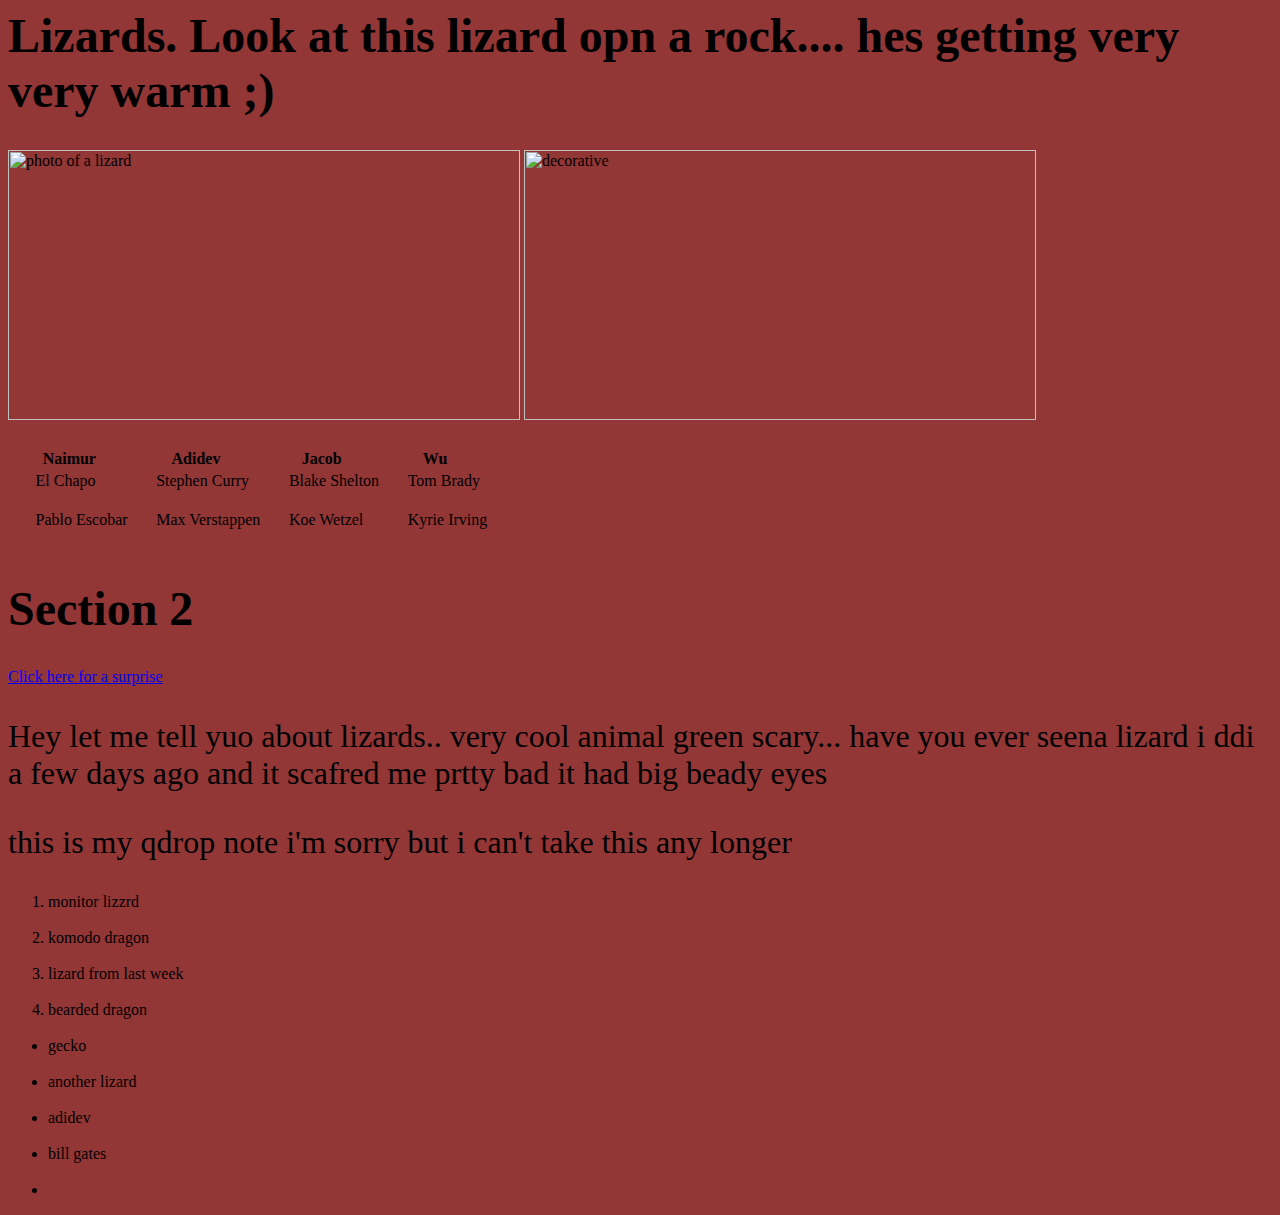
==== accessible.html @ cc8b3e8b "Csce_432" ====
<!DOCTYPE HTML PUBLIC "-//W3C//DTD HTML 4.01 Transitional//EN">
<html>
  <!-- Link to CSS file as well as as well as Java Script file  -->
  <link rel="stylesheet" href="accessible.css" id="css">
  <!-- <script src= "color.js"></script>  -->


  <head>
     <!-- Home button and toggle button  -->
    
  </head>

  <body>

  <!-- Information about me as well as links to more information -->
  <section>
    <h1>
        Lizards. Look at this lizard opn a rock.... hes getting very very warm ;)
    </h1>
    <img src="https://www.google.com/url?sa=i&url=https%3A%2F%2Fencrypted-tbn1.gstatic.com%2Flicensed-image%3Fq%3Dtbn%3AANd9GcSJc6Daab3dqSCMv9uOZrIRxX6tUiZ2BHQR_YqczV9OvTrCs8IqW-1vAkkU2IICTFM24kT5-gd3HFVnmb4&psig=AOvVaw2IAzUvvbxg4U-EJyKljmwa&ust=1706827497235000&source=images&cd=vfe&opi=89978449&ved=0CBIQjRxqFwoTCLDjxofaiIQDFQAAAAAdAAAAABAE" alt="photo of a lizard" height="30%" width="30%">
    <img src="https://www.juneauempire.com/wp-content/uploads/2018/08/15282699.jpg" alt="decorative">
    <table>
        <tr>
          <th>Naimur</th>
          <th>Adidev</th>
          <th>Jacob</th>
          <th>Wu</th>
        </tr>
        <tr>
          <td>El Chapo</td>
          <td>Stephen Curry</td>
          <td>Blake Shelton</td>
          <td>Tom Brady</td>
        </tr>
        <tr>
          <td>Pablo Escobar</td>
          <td>Max Verstappen</td>
          <td>Koe Wetzel</td>
          <td>Kyrie Irving</td>
        </tr>
      </table>
  </section>
  <section>
    <h1>
        Section 2
    </h1>
    <a href="https://media1.tenor.com/m/acLHyusK_RkAAAAC/rick-roll.gif">Click here for a surprise</a>
    <p>
        Hey let me tell yuo about lizards.. very cool animal green scary...
        have you ever seena  lizard i ddi a few days ago and it scafred me prtty bad it had big beady eyes
    </p>

    <p>
        this is my qdrop note i'm sorry but i can't take this any longer
    </p>

    <ol>
        <li>
            monitor lizzrd
        </li>
        <li>
            komodo dragon
        </li>
        <li>
            lizard from last week
        </li>
        <li>
            bearded dragon
        </li>
    </ol>
    <ul>
        <li>
            gecko
        </li>
        <li>
            another lizard
        </li>
        <li>
            adidev
        </li>
        <li>
            bill gates
        </li>
        <li>
            
        </li>
    </ul>
  </section>
  </body>


</html>
---- accessible.css ----
html {
    background-color: rgb(147, 54, 54);
}

h1 {
    font-size: 3em;
    font-weight: bold;
}

p {
    font-size: 2em;
}

img {
    margin-bottom: 3vh;
    height: 30vh;
    width: 40vw;
}

td {
    padding-left: 2vw;
    padding-bottom: 2vh;
}

li {
    margin-top: 2vh;

}
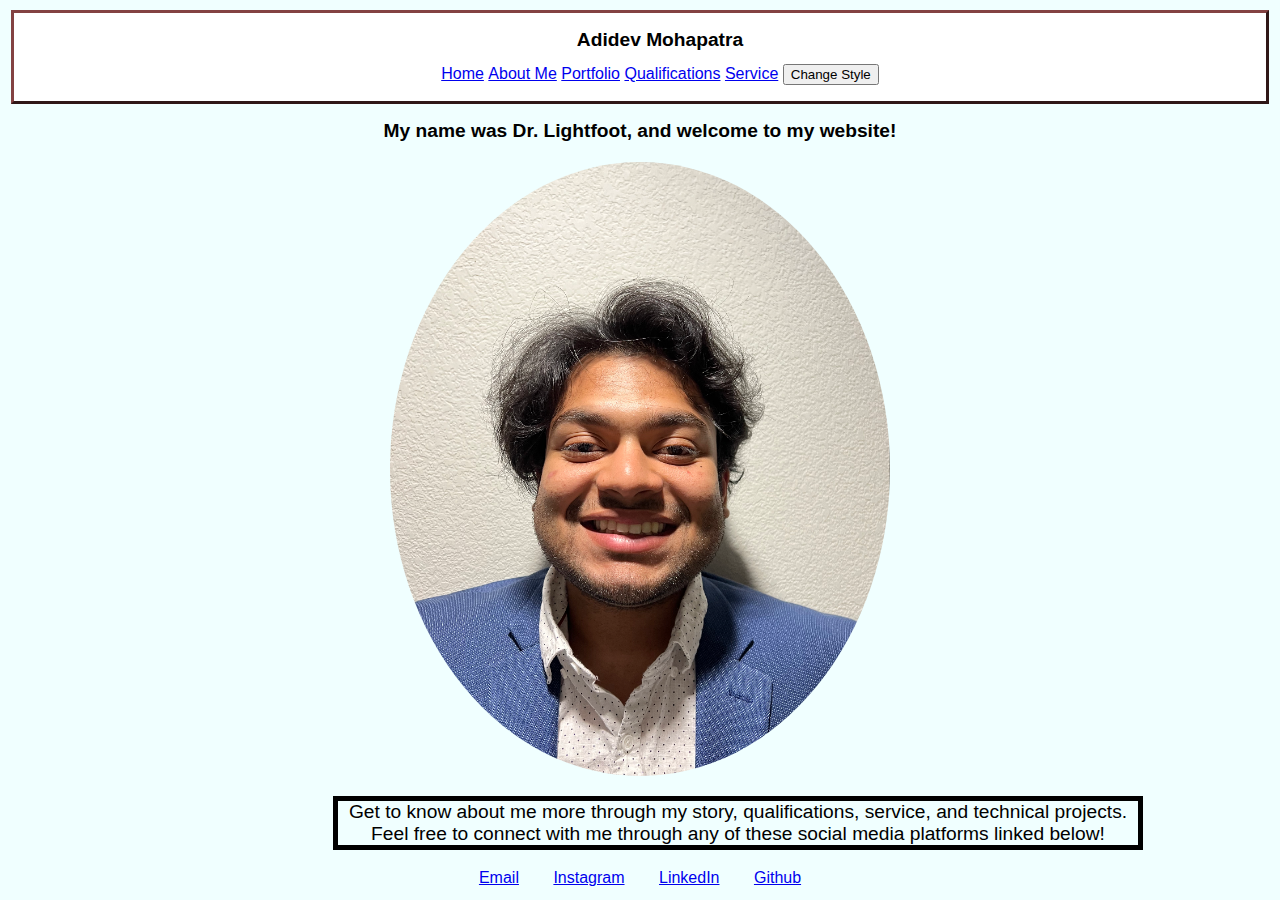
==== commit ba7a4597: "Changes" ====
--- a/accessible.html
+++ b/accessible.html
@@ -1,92 +1,50 @@
 <!DOCTYPE HTML PUBLIC "-//W3C//DTD HTML 4.01 Transitional//EN">
 <html>
   <!-- Link to CSS file as well as as well as Java Script file  -->
-  <link rel="stylesheet" href="accessible.css" id="css">
-  <!-- <script src= "color.js"></script>  -->
+  <link rel="stylesheet" href="index.css" id="css">
+  <script src= "color.js"></script>
+  
+<head>
+   <!-- Home button and toggle button  -->
+  <div class="nav">
+    
+    <ul>
+      <h1>Adidev Mohapatra</h1>
+      <li><a class="active" href="index.html">Home</a></li>
+      <li><a href="about.html">About Me</a></li>
+      <li><a href="portfolio.html">Portfolio</a></li>
+      <li><a href="qualifications.html">Qualifications</a></li>
+      <li><a href="service.html">Service</a></li>
+      <li><button  type="button" onclick="load_style()">Change Style</button></li>
+      
+        
+    </ul>
+  </div>
+</head>
 
+<body>
+  
+<!-- Introductions and connection statement  -->
+<h2>My name was Dr. Lightfoot, and welcome to my website!</h2>
 
-  <head>
-     <!-- Home button and toggle button  -->
-    
-  </head>
+<img src="website_image.png"  class="center">
+<div class='info'>
+<p>
+  Get to know about me more through my story, qualifications, service, and technical
+  projects. 
+  <br>
+  Feel free to connect with me through any of these social media 
+  platforms linked below!
+</p>
+</div>
+<!-- Link to social media   -->
+<div class="socialinfo">
+  <li><a href = "mailto: adidevmohapatra@gmail.com" target="_blank">Email</a></li>
+  <li><a href = "https://www.instagram.com/adidev_m/" target="_blank">Instagram</a></li>
+  <li><a href = "https://www.linkedin.com/in/adidev-mohapatra-501321199/" target="_blank">LinkedIn</a></li>
+  <li><a href = "https://github.tamu.edu/adidev" target="_blank">Github</a></li>
+</div>
 
-  <body>
+</body>
 
-  <!-- Information about me as well as links to more information -->
-  <section>
-    <h1>
-        Lizards. Look at this lizard opn a rock.... hes getting very very warm ;)
-    </h1>
-    <img src="https://www.google.com/url?sa=i&url=https%3A%2F%2Fencrypted-tbn1.gstatic.com%2Flicensed-image%3Fq%3Dtbn%3AANd9GcSJc6Daab3dqSCMv9uOZrIRxX6tUiZ2BHQR_YqczV9OvTrCs8IqW-1vAkkU2IICTFM24kT5-gd3HFVnmb4&psig=AOvVaw2IAzUvvbxg4U-EJyKljmwa&ust=1706827497235000&source=images&cd=vfe&opi=89978449&ved=0CBIQjRxqFwoTCLDjxofaiIQDFQAAAAAdAAAAABAE" alt="photo of a lizard" height="30%" width="30%">
-    <img src="https://www.juneauempire.com/wp-content/uploads/2018/08/15282699.jpg" alt="decorative">
-    <table>
-        <tr>
-          <th>Naimur</th>
-          <th>Adidev</th>
-          <th>Jacob</th>
-          <th>Wu</th>
-        </tr>
-        <tr>
-          <td>El Chapo</td>
-          <td>Stephen Curry</td>
-          <td>Blake Shelton</td>
-          <td>Tom Brady</td>
-        </tr>
-        <tr>
-          <td>Pablo Escobar</td>
-          <td>Max Verstappen</td>
-          <td>Koe Wetzel</td>
-          <td>Kyrie Irving</td>
-        </tr>
-      </table>
-  </section>
-  <section>
-    <h1>
-        Section 2
-    </h1>
-    <a href="https://media1.tenor.com/m/acLHyusK_RkAAAAC/rick-roll.gif">Click here for a surprise</a>
-    <p>
-        Hey let me tell yuo about lizards.. very cool animal green scary...
-        have you ever seena  lizard i ddi a few days ago and it scafred me prtty bad it had big beady eyes
-    </p>
-
-    <p>
-        this is my qdrop note i'm sorry but i can't take this any longer
-    </p>
-
-    <ol>
-        <li>
-            monitor lizzrd
-        </li>
-        <li>
-            komodo dragon
-        </li>
-        <li>
-            lizard from last week
-        </li>
-        <li>
-            bearded dragon
-        </li>
-    </ol>
-    <ul>
-        <li>
-            gecko
-        </li>
-        <li>
-            another lizard
-        </li>
-        <li>
-            adidev
-        </li>
-        <li>
-            bill gates
-        </li>
-        <li>
-            
-        </li>
-    </ul>
-  </section>
-  </body>
-
-
-</html>+</html>
--- a/index.css
+++ b/index.css
@@ -0,0 +1,315 @@
+/* Base Styles */
+body {
+  background-color: azure;
+  font-family: Helvetica, sans-serif;
+}
+
+/* Header and Navigation Styles */
+header nav ul {
+  list-style-type: none;
+  margin: 10px 3px 0px 3px;
+  padding: 0;
+  overflow: hidden;
+  background-color: #ffffff; /* Using hex color format */
+  border: 3px outset #834242;
+  text-align: center;
+}
+
+header nav li {
+  display: inline;
+  margin: 0 10px;
+}
+
+/* Main Content and Section Styles */
+main {
+  text-align: center;
+}
+
+main h2, main h3 {
+  color: #000;
+}
+
+main p, main li {
+  color: #000;
+  font-size: larger;
+}
+
+/* Image Styling for Content and Decorative Purposes */
+img.center {
+  display: block;
+  margin: 20px auto;
+  width: 500px; /* Controlled width for non-decorative image */
+  height: auto;
+  border-radius: 50%; /* Aesthetic choice for rounding */
+}
+
+/* Decorative images might be styled differently based on their role in content */
+
+/* Form Styles */
+form {
+  margin: 20px auto;
+  text-align: left;
+  width: fit-content; /* Ensuring the form is not full width of the page */
+}
+
+form input[type="text"], form input[type="submit"], form input[type="reset"] {
+  margin-top: 5px;
+  display: block; /* Ensures form elements stack vertically */
+}
+
+/* Social Links Styling */
+.socialinfo ul {
+  list-style-type: none;
+  margin: 0;
+  padding: 0;
+  text-align: center;
+}
+
+.socialinfo li {
+  display: inline; /* Inline display for horizontal list */
+  margin: 0 15px; /* Spacing between links */
+}
+
+/* Semantic Emphasis */
+strong {
+  font-weight: bold; /* For important, non-decorative text */
+}
+
+em {
+  font-style: italic; /* For emphasized text */
+}
+
+/* About me CSS */
+
+.nav {
+  
+  text-align: center;
+  list-style-type: none;
+  border: 3px outset rgb(131, 66, 66);
+  margin: 10px 3px 0px 3px;
+  padding: 0;
+  overflow: hidden;
+  background-color: rgb(255, 255, 255);
+  font-family: Helvetica, sans-serif;
+}
+
+.nav li {
+  display: inline;
+  text-align: center;
+
+}
+
+
+
+body {
+  background-color: azure ;
+}
+h1 {
+  color: rgb(0, 0, 0);
+  text-align: center;
+  font-family: Helvetica, sans-serif;
+}
+p1 {
+  color: rgb(0, 0, 0);
+  text-align: left;
+  font-family: Helvetica, sans-serif;
+  font-size: larger;
+}
+p2 {
+  color: rgb(0, 0, 0);
+  text-align: center;
+  font-family: Helvetica, sans-serif;
+  font-size: larger;
+}
+p3 {
+  color: rgb(0, 0, 0);
+  text-align: right;
+  font-family: Helvetica, sans-serif;
+  font-size: larger;
+}
+
+.para1{
+  color: rgb(0, 0, 0);
+  text-align: center;
+  font-family: Helvetica, sans-serif;
+  font-size: larger;
+  
+  border: 5px solid rgb(0, 0, 0);
+  width:800px;
+  padding:0%;
+  margin-left: 300px;
+  
+}
+.para11{
+  color: rgb(0, 0, 0);
+  text-align: center;
+  font-family: Helvetica, sans-serif;
+  font-size: larger;
+  
+  border: 5px solid rgb(0, 0, 0);
+  width:800px;
+  padding:0%;
+  margin-left: 300px;
+
+  
+}
+.para12{
+  color: rgb(0, 0, 0);
+  text-align: center;
+  font-family: Helvetica, sans-serif;
+  font-size: larger;
+  
+  border: 5px solid rgb(0, 0, 0);
+  width:800px;
+  padding:0%;
+  margin-left: 300px;
+  
+}
+
+.aboutme {
+  width: 1250px;
+  border: 15px solid green;
+  padding: 50px;
+  margin: 20px;
+  text-align: center;
+}
+
+/* Portfolio CSS */
+
+body {
+  background-color: azure ;
+}
+h2 {
+  color: rgb(0, 0, 0);
+  text-align: center;
+  font-family: Helvetica, sans-serif;
+  font-size: larger;
+}
+p {
+  color: rgb(0, 0, 0);
+  text-align: center;
+  font-family: Helvetica, sans-serif;
+  font-size: larger;
+
+  border: 5px solid rgb(91, 0, 0);
+  width:800px;
+  padding:0%;
+  margin-left: 325px;
+}
+div {
+    text-align: center;}
+
+/*Qualifications CSS*/
+
+body {
+  background-color: azure ;
+}
+  h1 {
+    color: rgb(0, 0, 0);
+    text-align: center;
+    font-family: Helvetica, sans-serif;
+    font-size: larger;
+  }
+  p {
+    color: rgb(0, 0, 0);
+    text-align: center;
+    font-family: Helvetica, sans-serif;
+    font-size: larger;
+    
+    border: 5px solid rgb(0, 0, 0);
+    width:800px;
+    padding:0%;
+    margin-left: 325px;
+  }
+ 
+ 
+  div {text-align: center;}
+
+
+table{
+  width:50%;
+  text-align: center;
+  margin-left: 325px;
+  font-size: larger;
+}
+table, th, td {
+  border:1px solid black;
+  text-align: center;
+}
+
+
+/* Service CSS*/
+.nav {
+  
+  text-align: center;
+  list-style-type: none;
+  border: 3px outset rgb(131, 66, 66);
+  margin: 10px 3px 0px 3px;
+  padding: 0;
+  overflow: hidden;
+  background-color: rgb(255, 255, 255);
+  font-family: Helvetica, sans-serif;
+}
+
+.nav li {
+  display: inline;
+  text-align: center;
+
+}
+
+
+body {
+  background-color: azure ;
+}
+.center {
+  display: block;
+  margin-left: auto;
+  margin-right: auto;
+ 
+}
+  h2 {
+    color: rgb(0, 0, 0);
+    text-align: center;
+    font-family: Georgia, sans-serif;
+    font-size: larger;
+  }
+  .para{
+    color: rgb(0, 0, 0);
+    text-align: center;
+    font-family: Helvetica, sans-serif;
+    font-size: larger;
+    
+    border: 5px solid rgb(0, 0, 0);
+    width:800px;
+    padding:0%;
+    margin-left: 300px;
+    
+  }
+  .para1{
+    color: rgb(0, 0, 0);
+    text-align: center;
+    font-family: Helvetica, sans-serif;
+    font-size: larger;
+    
+    border: 5px solid rgb(0, 0, 0);
+    width:800px;
+    padding:0%;
+    margin-left: 300px;
+
+    
+  }
+  .para2{
+    color: rgb(0, 0, 0);
+    text-align: center;
+    font-family: Helvetica, sans-serif;
+    font-size: larger;
+    
+    border: 5px solid rgb(0, 0, 0);
+    width:800px;
+    padding:0%;
+    margin-left: 300px;
+    
+  }
+  
+  
+  div {text-align: center;}